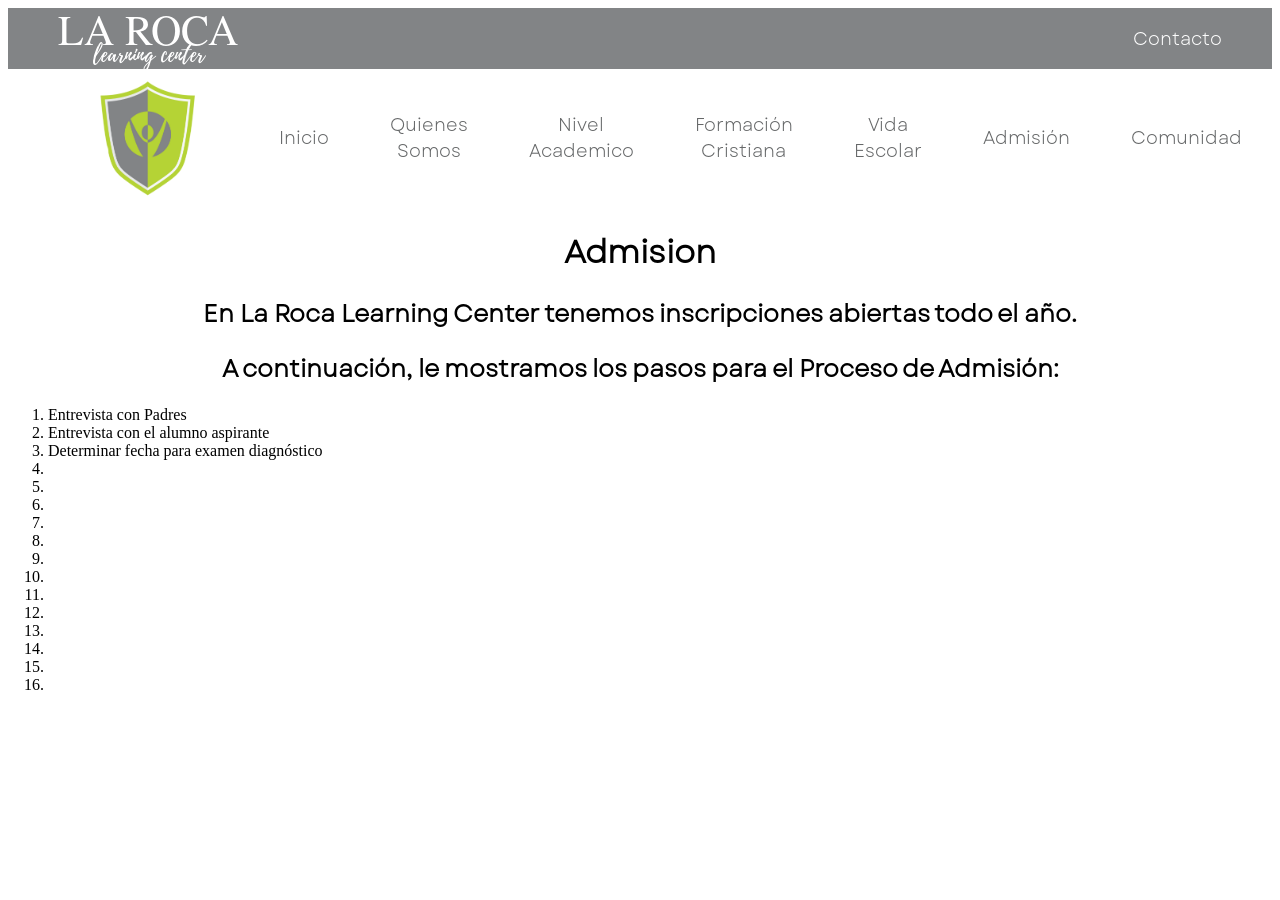
==== Admision.html @ 85a8cb7d "actualizacion contacto aviso de privacidad, reglamento y Admisiones" ====
<!DOCTYPE html>
<html>
  <head>
    <link rel="stylesheet" href="style.css">
  </head>
  <body>
    <div id="header"></div>
    <script>
      // Carga header.html y lo inserta en el div#header
      fetch('header.html')
        .then(response => response.text())
        .then(data => {
          document.getElementById('header').innerHTML = data;
        })
        .catch(error => console.error('Error cargando header:', error));
    </script>

    <h1>Admision</h1>
    <h2>En La Roca Learning Center tenemos inscripciones abiertas todo el año.</h2>
    <h2>A continuación, le mostramos los pasos para el Proceso de Admisión:</h2>
    <ol>
      <li>Entrevista con Padres</li>
      <li>Entrevista con el alumno aspirante</li>
      <li>Determinar fecha para examen diagnóstico</li>
      <li></li>
      <li></li>
      <li></li>
      <li></li>
      <li></li>
      <li></li>
      <li></li>
      <li></li>
      <li></li>
      <li></li>
      <li></li>
      <li></li>
      <li></li>

    </ol>

    
  </body>
</html>
---- style.css ----
@font-face {
  font-family: "Garet";
  /* Name you will use in CSS */
  src: url("fonts/garet.book.otf") format("opentype");
  /* Path to your file and format descriptor */
  font-weight: normal;
  font-style: normal;
  /* Optional: use font-display: swap; for better performance */
  font-display: swap;
}

@font-face {
  font-family: "Playlist";
  /* Name you will use in CSS */
  src: url("fonts/Playlist\ Script.otf") format("opentype");
  /* Path to your file and format descriptor */
  font-weight: normal;
  font-style: normal;
  /* Optional: use font-display: swap; for better performance */
  font-display: swap;
}

@font-face {
  font-family: "Tex";
  /* Name you will use in CSS */
  src: url("fonts/texgyretermes-regular.otf") format("opentype");
  /* Path to your file and format descriptor */
  font-weight: normal;
  font-style: normal;
  /* Optional: use font-display: swap; for better performance */
  font-display: swap;
}

@font-face {
  font-family: "Ramillas_b";
  /* Name you will use in CSS */
  src: url("fonts/TT\ Ramillas\ Trial\ Bold\ Italic.ttf") format("opentype");
  /* Path to your file and format descriptor */
  font-weight: normal;
  font-style: normal;
  /* Optional: use font-display: swap; for better performance */
  font-display: swap;
}

@font-face {
  font-family: "Ramillas_r";
  /* Name you will use in CSS */
  src: url("fonts/TT\ Ramillas\ Trial\ ExtraLight.ttf") format("opentype");
  /* Path to your file and format descriptor */
  font-weight: normal;
  font-style: normal;
  /* Optional: use font-display: swap; for better performance */
  font-display: swap;
}

h1 {
  text-align: center;
  font-family: Garet;
}

h2 {
  font-family: Garet;
  text-align: center;
}

h3 {
  font-family: Garet;
  text-align: center;
}

p {
  font-family: Garet;
}


a {
  font-family: Garet;
  font-size: 18px;
  color: gray;
  text-decoration: none;
}

/* contenedor principal con 2 columnas */
.full_navbar {
  display: grid;
  grid-template-rows: auto auto;
  align-items: center;
  margin-bottom: 0px;
}

.row1 {
  display: grid;
  grid-template-columns: auto 1fr;
  border-style: solid;
  border: 3px;
}

.row2 {
  display: grid;
  grid-template-columns: auto 1fr;
  align-items: left;
  justify-content: left;
  background: rgba(255, 255, 255, 0);
}

.row2 img {
  width: 100px;
  padding: 10px 0px 5px 90px;
}

/* fila 1: menú */
.menu {
  background: rgba(255, 255, 255, 0);
  height: auto;
  display: flex;
  flex-direction: row;
  flex-wrap: wrap;
  justify-content: space-around;
  align-items: center;
  align-content: center;
  text-align: center;
  gap: 5px;
  padding-left: 50px;
}

/* enlaces del menú */
.menu a {
  text-decoration: none;
  color: #444;
  font-family: Garet;
  font-size: 18px;
}

.navbar {
  width: 100%;
}

.navbar>ul {
  list-style: none;
  margin: 0;
  padding: 0;
  width: 100%;
  display: flex;
  flex-direction: row;
  justify-content: space-around;
  align-items: center;
  flex-wrap: nowrap;
  gap: 0;
}

.navbar ul li {
  position: relative;
  flex: 0 1 auto;
}

.navbar ul li:hover>.sub_navbar {
  opacity: 1;
  visibility: visible;
  pointer-events: auto;
}

.navbar a {
  color: #656768;
  text-decoration: none;
  display: block;
}

.sub_navbar {
  position: absolute;
  top: 100%;
  left: 0;
  background: white;
  list-style: none;
  padding: 10px 0;
  margin: 0;
  min-width: 160px;
  display: flex;
  flex-direction: column;
  align-items: stretch;
  opacity: 0;
  visibility: hidden;
  pointer-events: none;
  box-shadow: 0 3px 10px rgba(0, 0, 0, 0.15);
  z-index: 1000;
}

.sub_navbar li a {
  display: block;
  padding: 8px 15px;
  color: #444;
  text-decoration: none;
}

.sub_navbar li a:hover {
  background: #f2f2f2;
}

.franja {
  background-color: #828486;
  height: auto;
  display: flex;
  justify-content: right;
  align-items: center;

}

/* fila 2: franja gris */
.franja a {
  font-family: Garet;
  text-align: right;
  padding-right: 50px;
  color: white;

}

.lrlc1 {
  font-family: Tex;
  font-size: 42px;
  text-align: center;
  align-items: flex-end;
  background-color: #828486;
  color: white;
  padding: 5px 0px 0px 50px;
  line-height: 80%;

}

.lrlc2 {
  font-family: Playlist;
  font-size: 22px;
  text-align: center;
  align-items: flex-start;
  background-color: #828486;
  color: white;
  padding: 0px 0px 5px 50px;
  line-height: 80%;
}

p {
  text-align: center;
  font-size: 15px;
}

.formacion {
  background-color: rgb(130, 132, 134);
  border-style: dotted;
  border-color: rgb(0, 0, 0, 0);
  margin: 0;
}

.formacion_galeria {
  display: grid;
  grid-template-columns: repeat(3, 1fr);
}

.formacion_tarjeta {
  position: relative;
}

.formacion_tarjeta img {
  width: 100%;
  height: auto;
  display: block;
}

.formacion_overlay {
  position: absolute;
  bottom: 33%;
  width: 100%;
  padding: 12px 24px 12px 12px;
  color: white;
  font-family: Garet;
  text-align: justify;
  text-justify: inter-word;
  word-wrap: normal;
  background-color: rgba(130, 132, 134, 0.70);
}

.formacion_overlay>p {
  width: 95%;
  font-weight: bold;
}

/*testimonios*/
.testim_h1_P {
  font-size: 40px;
  font-family: Garet;
}

.testim_padres_gallery {
  display: flex;
  flex-wrap: wrap;
  justify-content: flex-end;
  margin: 20px;
  padding-right: 80px;
}

.testim_card {
  background-color: white;
  display: flex;
  flex-direction: column;
  justify-content: space-between;
  text-align: center;
  margin: 10px;
  padding: 10px;
  height: 500px;
  width: 250px;

}

.testim_card>h4 {
  font-family: Garet;
}

.testim_card>p {
  margin-top: 20px;
  padding-top: 0px;
  font-family: Garet;
}

.testim_card>img {

  width: 250px;
  height: 190px;
  align-items: center;

}

.testim_card-b {
  background-color: #e6e6e6;
  display: flex;
  flex-direction: column;
  justify-content: space-between;
  text-align: center;
  margin: 10px;
  padding: 10px;
  height: 500px;
  width: 250px;
}

.testim_card-b>p {
  margin-top: 20px;
  padding-top: 0px;
  font-family: Garet;
}

.testim_card-b>img {
  width: auto;
  height: 200px;

}

.testim_card-b>h4 {
  font-family: Garet;
}

.inicio_galeria {
  display: grid;
  grid-template-columns: 1fr 1fr;
  text-align: center;
  /*background-image: url('img/fondo_inicio.png');*/
}

.inicio_texto {
  /* padding: 20px 0 20px 80px;*/
  display: flex;
  flex-direction: column;
  justify-content: center;
  align-items: last baseline;
  flex-wrap: wrap;
}

.inicio_texto a {
  border-style: solid;
  border-color: #bad34b;
  color: black;
  font-family: Garet;
  padding: 3px 30px 3px 30px;
}

.inicio_texto h2 {
  font-size: 40px;
  border: 0px;
  padding: 0px;
  margin: 0px;
  line-height: 80%;
  text-align: left;
}

.inicio_texto h3 {
  font-size: 30px;
  border: 0px;
  padding: 0px;
  margin: 0px;
  text-align: left;

}

.inicio_texto p {
  border: 0px;
  padding: 0px;
  margin: 0px;
  text-align: left;
}

.inicio_aniversario {
  padding: 200px 0 20px 0;
  bottom: 30%;
}

.nivel_a_leyes_ace {
  padding-bottom: 20px;
}

.nivel_a_leyes_gallery {
  display: flex;
  flex-wrap: wrap;
  justify-content: center;
}

.nivel_a_card {
  background-color: white;
  display: flex;
  flex-direction: column;
  justify-content: flex-start;
  align-items: center;
  /*align-content: flex-start;*/
  text-align: center;
  height: 350px;
  width: 200px;
  padding-bottom: 30px;
  padding-top: 10px;
}

.nivel_a_card>h3 {
  font-family: Garet;
  width: 100%;
  min-height: 70px;
  margin: 0;
}

.nivel_a_card>p {
  display: block;
  padding: 0 15px;
  margin: 8px 0;
  font-family: Garet;
  /*height: 100%;*/
  width: 80%;
}

.nivel_a_card>img {
  width: 80px;
  height: 80px;
  padding-bottom: 20px;
}

.nivel_a_sistema_ace {
  background: #e6e6e6;
  padding: 20px;
}

.nivel_a_sistema_gallery {
  display: grid;
  grid-template-columns: 57% 43%;
  flex-wrap: wrap;
}

.nivel_a_sistema_col1 {
  justify-items: flex-end;
  padding: 20px 20px 20px 0px;
}

.nivel_a_sistema_col1>p {
  text-align: right;
  width: 80%;

}

.nivel_a_sistema_col2 {
  display: grid;
  grid-template-columns: 1fr 1fr;
  grid-template-rows: auto auto;
  justify-items: center;
  align-items: flex-end;
  margin: 0px;
}

.nivel_a_sistema_col2_paces {
  grid-row: 1/3;
  grid-column: 1;
  width: 260px;
  padding-bottom: 46px;
}

.nivel_a_sistema_col2_logo_transparente {

  width: 200px;
  justify-self: center;
  /*padding-left: 200px;*/
}

.nivel_a_sistema_col2>p {
  text-align: left;
  width: 220px;
  padding-top: 60px;
}

.nivel_a_escuela_calidad {
  padding: 20px;
}

.nivel_a_calidad_gallery {
  display: grid;
  grid-template-rows: auto max-content;
  justify-items: center;
}

.nivel_a_calidad_row1 {
  justify-items: center;
  display: grid;
  grid-template-rows: auto auto;
  width: 60%;
  box-shadow: 0 4px 10px rgba(0, 0, 0, 0.2);
  ;
}

.nivel_a_calidad_row1>p {
  font-family: Garet;
  width: 60%;
}

.nivel_a_calidad_row1>img {
  width: 100px;
}

.nivel_a_calldad_row2 {
  width: 60%;
  display: grid;
  grid-template-rows: auto;
  justify-items: center;
}

.nivel_a_calidad_row2>p {

  padding: 10px;
  background-color: #2c307f;
  color: white;
}

.nivel_a_revalidacion_gallery {
  display: grid;
  grid-template-columns: 40% 60%;
}

.nivel_a_revalidacion_col1 {
  display: grid;
  grid-template-rows: auto auto;
  align-items: center;
  justify-content: space-evenly;
  justify-items: center;
}

.nivel_a_revalidacion_col1>p {
  width: 70%;
}

.nivel_a_revalidacion_col2 {
  background-image: url('img/revalidacion.png');
  background-size: cover;
  background-position: center;
  background-repeat: no-repeat;
  min-height: 450px;
  margin: 0px;

}

.nivel_a_grados_gallery1 {
  display: flex;
  flex-wrap: wrap;
  justify-content: space-evenly;
}

.nivel_a_grados_card {
  display: flex;
  flex-direction: column;
  justify-content: flex-start;
  align-items: center;
  text-align: center;
  height: auto;
  width: 360px;
  margin-top: 50px;
  padding-top: 260px;
  position: relative;
  padding-bottom: 30px;
  border-style: solid;
  border-color: #9ea0a1;
  border-width: 1px;
}

.nivel_a_grados_card1 {
  display: flex;
  flex-direction: column;
  justify-content: flex-start;
  align-items: center;
  text-align: center;
  height: auto;
  width: 360px;
  margin-top: 20px;
  margin-bottom: 20px;
  padding-top: 20px;
  padding-bottom: 20px;
  position: relative;
  border-style: solid;
  border-color: #9ea0a1;
  border-width: 1px;
}

.nivel_a_grados_card>h3 {
  font-family: Garet;
  width: 100%;
  min-height: 70px;
  margin: 5px;
  color: #2c05f2;
}

.nivel_a_grados_card1>h3 {
  font-family: Garet;
  width: 100%;
  min-height: 70px;
  margin: 5px;
  color: #2c05f2;
}

.nivel_a_grados_card>p {
  display: block;
  padding: 0 5px;
  margin: 8px 0;
  font-family: Garet;
  width: 90%;
}

.nivel_a_grados_card>img {
  width: 270px;
  height: 270px;
  object-fit: cover;
}

.nivel_a_grados_card_img {
  position: absolute;
  top: -12px;
  left: 50%;
  transform: translateX(-50%);
}

.nivel_a_grados_card_img1 {
  position: absolute;
  top: -35px;
  left: 50%;
  transform: translateX(-50%);
}

.vida_h1 {
  font-size: 60px;
  margin-bottom: 0px;
  line-height: 0.9;
  font-family: Ramillas_r;
}

.vida_unidos {
  margin-top: 0px;
  height: min-content;
  padding-bottom: 40px;
}

.vida_unidos_gallery {
  display: flex;
  justify-content: center;
  flex-wrap: wrap;
  gap: 15px;
}

.vida_unidos_gallery>img {
  width: 200px;
}

.vida_unidos>h2 {
  font-size: 60px;
  font-family: Ramillas_b;
  margin: 0px;
  line-height: 0.9;
}

.vida_horarios {
  background-color: #828486;
}

.vida_horarios_gallery {
  display: flex;
  flex-direction: row;
  justify-content: center;
  flex-wrap: wrap-reverse;
  gap: 15px;
}

.vida_horarios_col1 {
  display: flex;
  flex-direction: column;
  align-items: flex-end;
  justify-items: flex-end;
  justify-content: flex-end;
  color: white;
  font-size: 20px;
  font-family: Garet;
  width: 35%;
}

.vida_horarios_col2 {
  display: flex;
  flex-direction: column;
  justify-content: space-evenly;
  justify-items: center;
  align-items: center;
  color: white;
  font-size: 50px;
  font-family: Garet;
  width: 50%;
  padding-right: 40px;
  padding-top: 40px;
}

.vida_horarios_col2_card {
  position: relative;
}

.vida_horarios_col2>img {
  object-fit: cover;
}

.vida_horarios_col2_salon {
  width: 500px;
}

.vida_horarios_col2_logo {
  width: 130px;
  position: absolute;
  top: 370px;
  left: 70%;
}

.vida_memorias_gallery {
  display: flex;
  flex-direction: column;
  padding-bottom: 20px;
}

.vida_memorias_row1 {
  height: 200px;
  justify-items: flex-start;
}

.vida_memorias_row1>h2 {
  font-size: 50px;
  font-family: Ramillas_r;
}

.vida_memorias_row2 {
  display: flex;
  flex-direction: row;
  flex-wrap: wrap;
  gap: 20px;
  justify-content: center;
}

.vida_memorias_col1 {
  display: flex;
  flex-direction: column;
  gap: 20px;
}

.vida_memorias_col1_row1 {
  display: grid;
  grid-template-columns: 40% 60%;
  gap: 20px;
  overflow: hidden;
}

.vida_memorias_col1_row1>img {
  width: 180px;
  height: 140px;
  object-fit: cover;
  object-position: center;
  display: block;
  margin: auto;
}

.vida_memorias_col1_row2 {
  display: flex;
  flex-direction: row;
  gap: 20px;
  overflow: hidden;
}

.vida_memorias_col1_row2>img {
  width: 180px;
  height: 280px;
  object-fit: cover;
  object-position: center;
  display: block;
}

.vida_memorias_col2 {
  display: flex;
  flex-direction: column;
  gap: 20px;
}

.vida_memorias_col2_row1 {
  display: flex;
  flex-direction: row;
  gap: 20px;
  overflow: hidden;
}

.vida_memorias_col2_row1>img {
  width: 180px;
  height: 280px;
  object-fit: cover;
  object-position: center;
  display: block;
}

.vida_memorias_col2_row2 {
  display: flex;
  flex-direction: row;
  gap: 20px;
  overflow: hidden;
}

.vida_memorias_col2_row2>img {
  width: 180px;
  height: 140px;
  object-fit: cover;
  object-position: center;
  display: block;
}

.vida_salidas_cul {
  background-color: #CCCCCC;
}

.vida_salidas_cul_gallery {
  display: flex;
  flex-direction: row;
  flex-wrap: wrap;
  justify-content: space-evenly;
}

.vida_salidas_cul_col1 {
  width: 40%;
  display: flex;
  flex-direction: column;
  justify-content: space-evenly;
  align-items: center;
}

.vida_salidas_cul_col1>h2 {
  font-size: 50px;
}

.vida_salidas_cul_card {
  display: flex;
  flex-direction: row;
}

.vida_salidas_cul_card_numero {
  display: flex;
  flex-direction: row;
  justify-content: flex-end;
  align-items: flex-start;
  width: 70px;
  padding: 0px 10px;
}

.vida_salidas_cul_card_numero>h2 {
  margin: 0;
  /* ✅ quita el margen default */
  line-height: 1;
  /* ✅ evita aire interno */
  font-size: 50px;
}

.vida_salidas_cul_card_lugares {
  display: flex;
  flex-direction: column;
  align-content: center;
  width: 300px;
}

.vida_salidas_cul_card_lugares>h4 {
  font-family: Ramillas_r;
  font-size: 28px;
  margin: 1px;
  padding: 4px;
  line-height: 0.8;
}

.vida_salidas_cul_col2 {
  display: flex;
  flex-direction: column;
  width: 40%;
}

.vida_salidas_cul_col2>img {
  margin: 20px;
}

.vida_salidas_cul_col2>img:first-child {
  align-self: flex-end;
}

.vida_eventos_e_gallery {
  display: flex;
  flex-direction: row;
  flex-wrap: wrap;
  justify-content: space-evenly;
}

.vida_eventos_e_col1 {
  width: 40%;
  display: flex;
  flex-direction: column;
  justify-content: space-evenly;
  align-items: center;
}

.vida_eventos_e_col1>h2 {
  font-size: 50px;
}

.vida_eventos_e_card {
  display: flex;
  flex-direction: row;
}

.vida_eventos_e_card_numero {
  display: flex;
  flex-direction: row;
  justify-content: flex-end;
  align-items: flex-start;
  width: 70px;
  padding: 0px 10px;
}

.vida_eventos_e_card_numero>h2 {
  margin: 0;
  /* ✅ quita el margen default */
  line-height: 1;
  /* ✅ evita aire interno */
  font-size: 50px;
}

.vida_eventos_e_card_lugares {
  display: flex;
  flex-direction: column;
  align-content: center;
  width: 450px;
}

.vida_eventos_e_card_lugares>h4 {
  font-family: Ramillas_r;
  font-size: 28px;
  margin: 1px;
  padding: 4px;
  line-height: 0.8;
}

.vida_eventos_e_col2 {
  display: flex;
  flex-direction: column;
  width: 45%;
}

.vida_eventos_e_col2>img {
  margin: 20px;
}

.escuela_titulo {
  font-size: larger;
}

.escuela_titulo>h2 {
  margin: 0;
  font-size: 50px;
  line-height: 0.9;
}

.escuela_razones {
  list-style: none;
  margin: 0;
  padding: 0;
  padding-top: 100px;
  height: 250px;
  width: 100%;
  display: flex;
  flex-direction: row;
  justify-content: space-evenly;
  align-items: center;
  flex-wrap: wrap;
  gap: 0;
}

.escuela_razones>li {
  border-style: solid;
  border-color: #bad34b;
  border-radius: 35px;
  padding: 15px;
  width: 25%;
  text-align: center;
  font-size: 15px;
  font-family: Garet;
}

.escuela_principios_p {
  font-family: Garet;
  font-size: 24px;
  text-align: center;
  display: flex;
  align-items: center;
  justify-content: center;
  padding: 100px;
  padding-top: 0.9px;
}

.quienes_s_mision_v_gallery {
  display: flex;
  flex-wrap: wrap;
  justify-content: space-evenly;
}

.quienes_s_card {
  background-color: white;
  display: flex;
  flex-direction: column;
  justify-content: flex-start;
  align-items: center;
  /*align-content: flex-start;*/
  text-align: center;
  height: 400px;
  width: 370px;
  padding-bottom: 30px;
  padding-top: 10px;
  border-style: solid;
  border-color: #828486;
  border-width: 1px;
  line-height: 1.1;

}

.quienes_s_card>h3 {
  font-family: Garet;
  width: 100%;
  min-height: 50px;
  margin: 0;
  padding-bottom: 0;
  padding-top: 20px;
}

.quienes_s_card>p {
  display: block;
  padding: 0 15px;
  margin: 8px 0;
  font-family: Garet;
  font-size: 15px;
  width: 80%;
  text-align: justify;
}

.quienes_s_card>img {
  width: 80px;
  height: 80px;
  padding-bottom: 0;
  margin-bottom: 0;
  padding-top: 20px;
}

.quienes_s_titulo_f {
  margin-top: 55px;
  font-family: Garet;
  font-weight: bold;
  display: flex;
  align-items: flex-end;
  justify-content: center
}

/*testimonios maestros*/
.testim_h1_M {
  padding-top: 80px;
}

.testim_maestros_gallery {
  display: flex;
  flex-wrap: wrap;
  justify-content: center;
  margin: 20px;
  padding-right: 80px;
}

.testim_card_m {
  background-color: white;
  display: flex;
  flex-direction: column;
  justify-content: space-evenly;
  text-align: center;
  margin: 10px;
  padding: 10px;
  height: 500px;
  width: 250px;


}

.testim_card_m>h4 {
  font-family: Garet;
}

.testim_card_m>p {
  margin-top: 20px;
  padding-top: 0px;
  font-family: Garet;
}

.testim_card_m>img {
  width: 250px;
  height: 190px;
  align-items: center;

}
.contacto_gallery {
  display: grid;
  grid-template-columns: 50% 50%;
  grid-template-rows: 50% 50%;
}
.contacto_cuadrante1 {
  background-image: url('img/contacto_datos.png');
  background-size: cover;
  background-position: center;
  background-repeat: no-repeat;
  margin: 0px;
  min-width: 350px;
  border-top:5px solid #bad34b;
  border-bottom:5px solid #bad34b;
}
.contacto_cuadrante2 {
  display: grid;
  grid-template-columns: 50% 50%;
  grid-template-rows: 35% 65%;

}
.contacto_cuadrante2_cuadrante1 {
  display: grid;
  justify-content: center;
  align-content: center;
  font-size: 25px;
}
.contacto_cuadrante2_cuadrante2 {
  display: grid;
  justify-content: center;
  align-content: center;
}
.contacto_cuadrante2_cuadrante2>img {
  width: 70px;
}
.contacto_cuadrante2_cuadrante3 {
  display: flex;
  flex-direction: column;
  justify-content: space-evenly;
  align-content: space-evenly;
  align-items: flex-end;
}
.contacto_cuadrante2_cuadrante3>p {
  padding-right: 5px;
  color: #a1d683;
}
.contacto_cuadrante2_cuadrante4 {
  display: flex;
  flex-direction: column;
  justify-content: space-evenly;
  align-content: space-evenly;
  align-items: flex-start;
}
.contacto_cuadrante2_cuadrante4>p {
  padding-left: 5px;
  text-align: left;
}
.contacto_cuadrante3 {
  display: flex;
  flex-direction: column;
  justify-content: space-evenly;
  align-items: center;
  background-color: #828486;
}
.contacto_cuadrante3>a {
  text-align: right;
  color: white;
  width: 200px;
  border-bottom: 2px solid white;
}
.contacto_cuadrante4 {
  display: grid;
  justify-items: center;
  align-items: center;
  background-color: #828486;
}
.contacto_cuadrante4>h3 {
  color:white;
  line-height: 0.8;
}
.contacto_cuadrante4>h3:first-child {
  font-size:60px;
  font-family:Tex; 
  margin:0;
}
.contacto_cuadrante4>h3:last-of-type {
  font-family:Playlist; 
  margin:0;
  font-size:32px;
}
.contacto_cuadrante4>p {
  color:white;
  width:450px;
}
.contacto_cuadrante4_img {
  width: 20px;
}
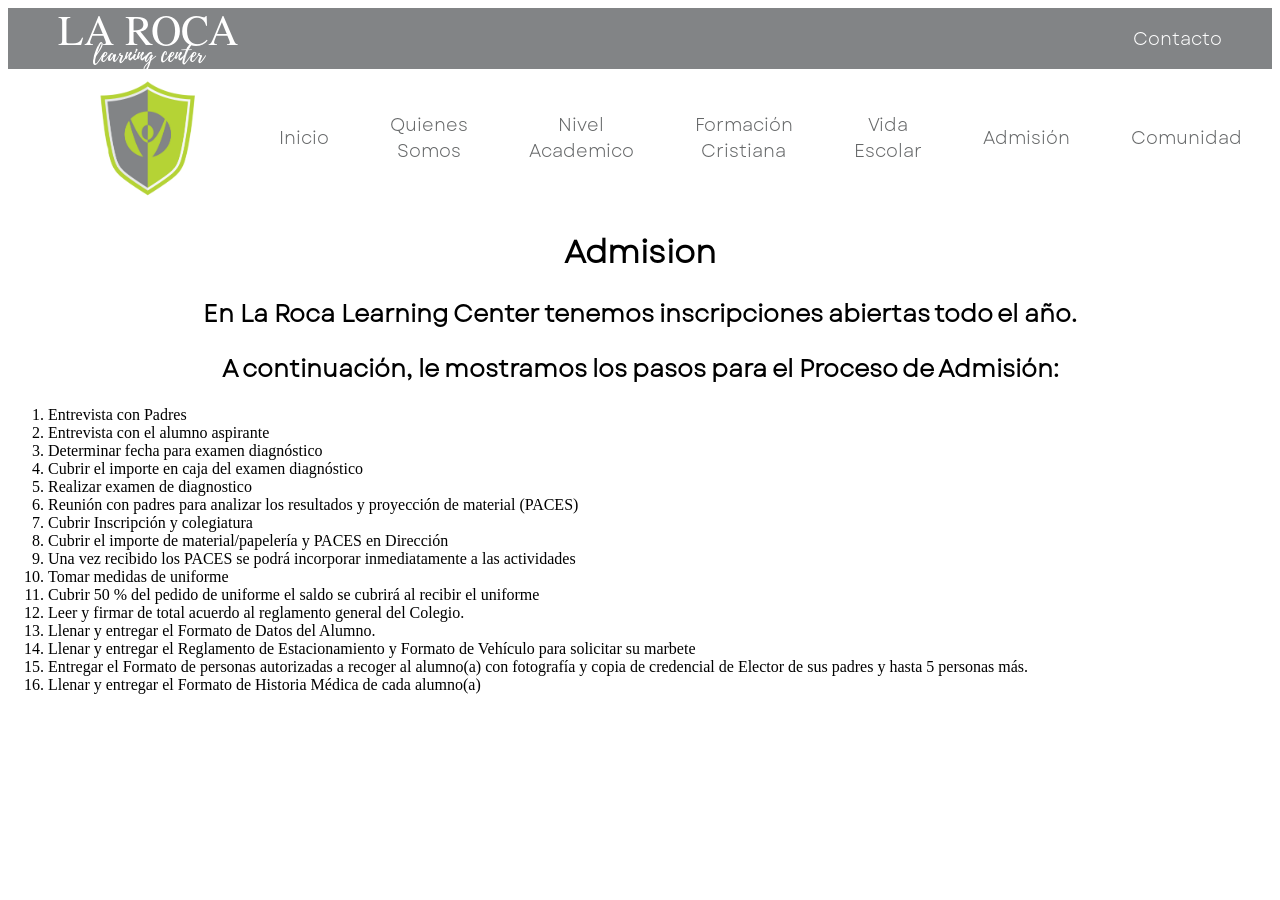
==== commit 8c9833f2: "ligero ajuste al anterior" ====
--- a/Admision.html
+++ b/Admision.html
@@ -22,19 +22,19 @@
       <li>Entrevista con Padres</li>
       <li>Entrevista con el alumno aspirante</li>
       <li>Determinar fecha para examen diagnóstico</li>
-      <li></li>
-      <li></li>
-      <li></li>
-      <li></li>
-      <li></li>
-      <li></li>
-      <li></li>
-      <li></li>
-      <li></li>
-      <li></li>
-      <li></li>
-      <li></li>
-      <li></li>
+      <li>Cubrir el importe en caja del examen diagnóstico</li>
+      <li>Realizar examen de diagnostico</li>
+      <li>Reunión con padres para analizar los resultados y proyección de material (PACES)</li>
+      <li>Cubrir Inscripción y colegiatura</li>
+      <li>Cubrir el importe de material/papelería y PACES en Dirección</li>
+      <li>Una vez recibido los PACES se podrá incorporar inmediatamente a las actividades</li>
+      <li>Tomar medidas de uniforme</li>
+      <li>Cubrir 50 % del pedido de uniforme el saldo se cubrirá al recibir el uniforme</li>
+      <li>Leer y firmar de total acuerdo al reglamento general del Colegio.</li>
+      <li>Llenar y entregar el Formato de Datos del Alumno.</li>
+      <li>Llenar y entregar el Reglamento de Estacionamiento y Formato de Vehículo para solicitar su marbete</li>
+      <li>Entregar el Formato de personas autorizadas a recoger al alumno(a) con fotografía y copia de credencial de Elector de sus padres y hasta 5 personas más.</li>
+      <li>Llenar y entregar el Formato de Historia Médica de cada alumno(a)</li>
 
     </ol>
 
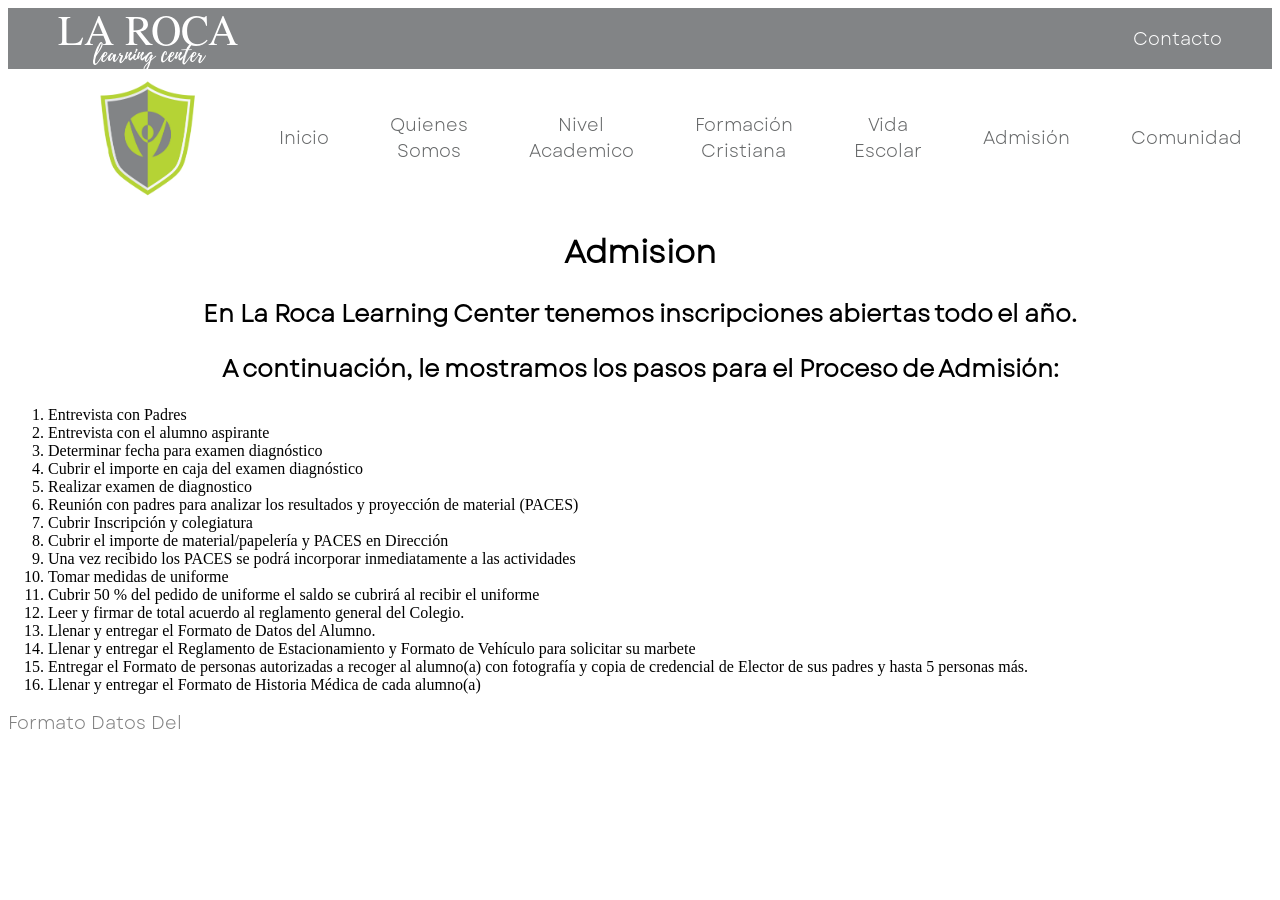
==== commit ce273ad7: "ajustes a facebook listos AOS" ====
--- a/Admision.html
+++ b/Admision.html
@@ -35,9 +35,8 @@
       <li>Llenar y entregar el Reglamento de Estacionamiento y Formato de Vehículo para solicitar su marbete</li>
       <li>Entregar el Formato de personas autorizadas a recoger al alumno(a) con fotografía y copia de credencial de Elector de sus padres y hasta 5 personas más.</li>
       <li>Llenar y entregar el Formato de Historia Médica de cada alumno(a)</li>
-
     </ol>
-
+      <a href="docs/Formato Datos del Alumno.pdf" target="_blank">Formato Datos Del</a>
     
   </body>
 </html>
--- a/style.css
+++ b/style.css
@@ -1213,16 +1213,16 @@
 }
 .contacto_cuadrante4>h3 {
   color:white;
-  line-height: 0.8;
+  line-height: 0.9;
 }
 .contacto_cuadrante4>h3:first-child {
   font-size:60px;
   font-family:Tex; 
-  margin:0;
+  margin-bottom:0;
 }
 .contacto_cuadrante4>h3:last-of-type {
   font-family:Playlist; 
-  margin:0;
+  margin-top:0;
   font-size:32px;
 }
 .contacto_cuadrante4>p {
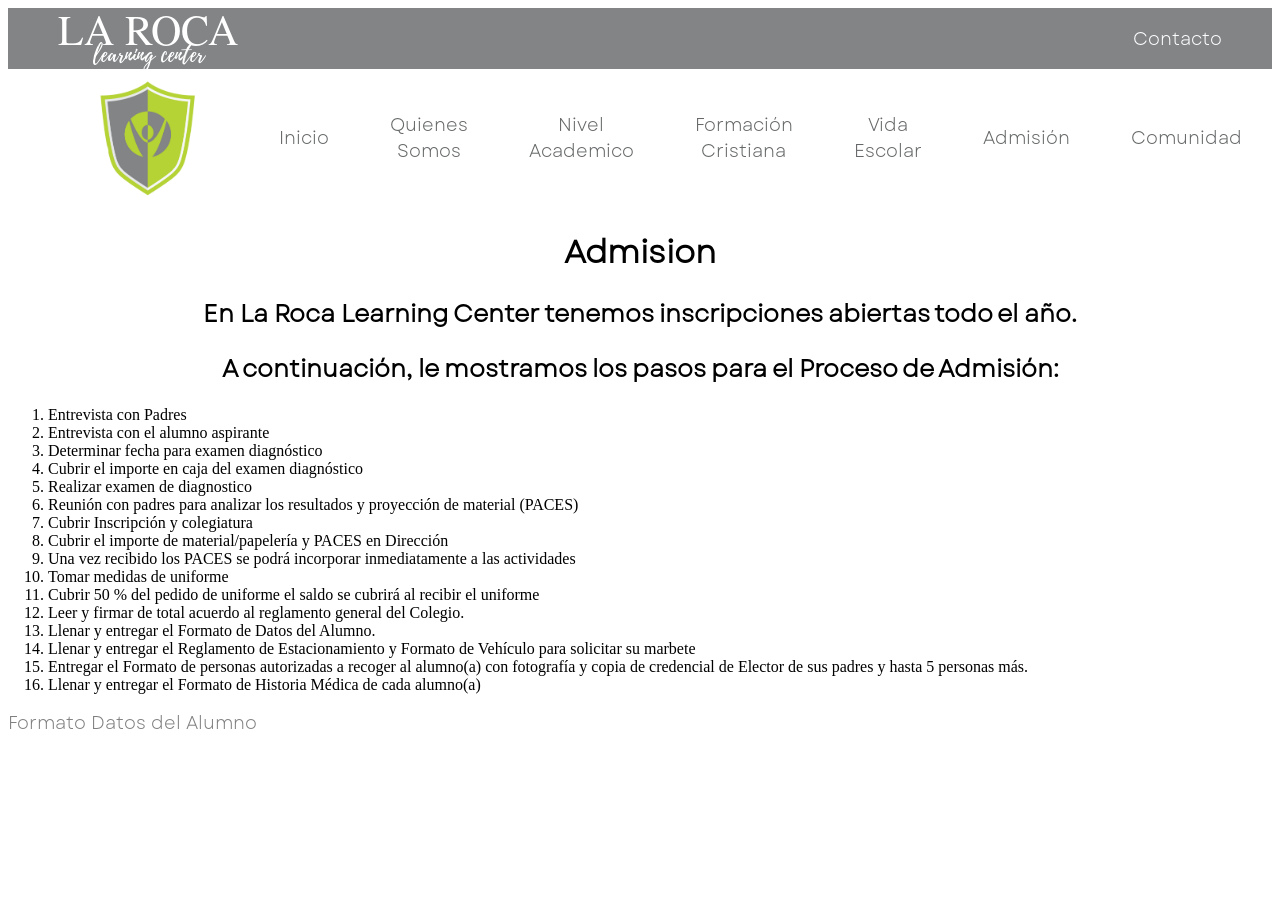
==== commit 74ad5ddd: "ajustes a facebook" ====
--- a/Admision.html
+++ b/Admision.html
@@ -36,7 +36,8 @@
       <li>Entregar el Formato de personas autorizadas a recoger al alumno(a) con fotografía y copia de credencial de Elector de sus padres y hasta 5 personas más.</li>
       <li>Llenar y entregar el Formato de Historia Médica de cada alumno(a)</li>
     </ol>
-      <a href="docs/Formato Datos del Alumno.pdf" target="_blank">Formato Datos Del</a>
+      <a href="docs/Formato Datos del Alumno.pdf" target="_blank">Formato Datos del Alumno</a>
+      <a href="docs/Formato Personas Autorizadas.pdf"></a>
     
   </body>
 </html>
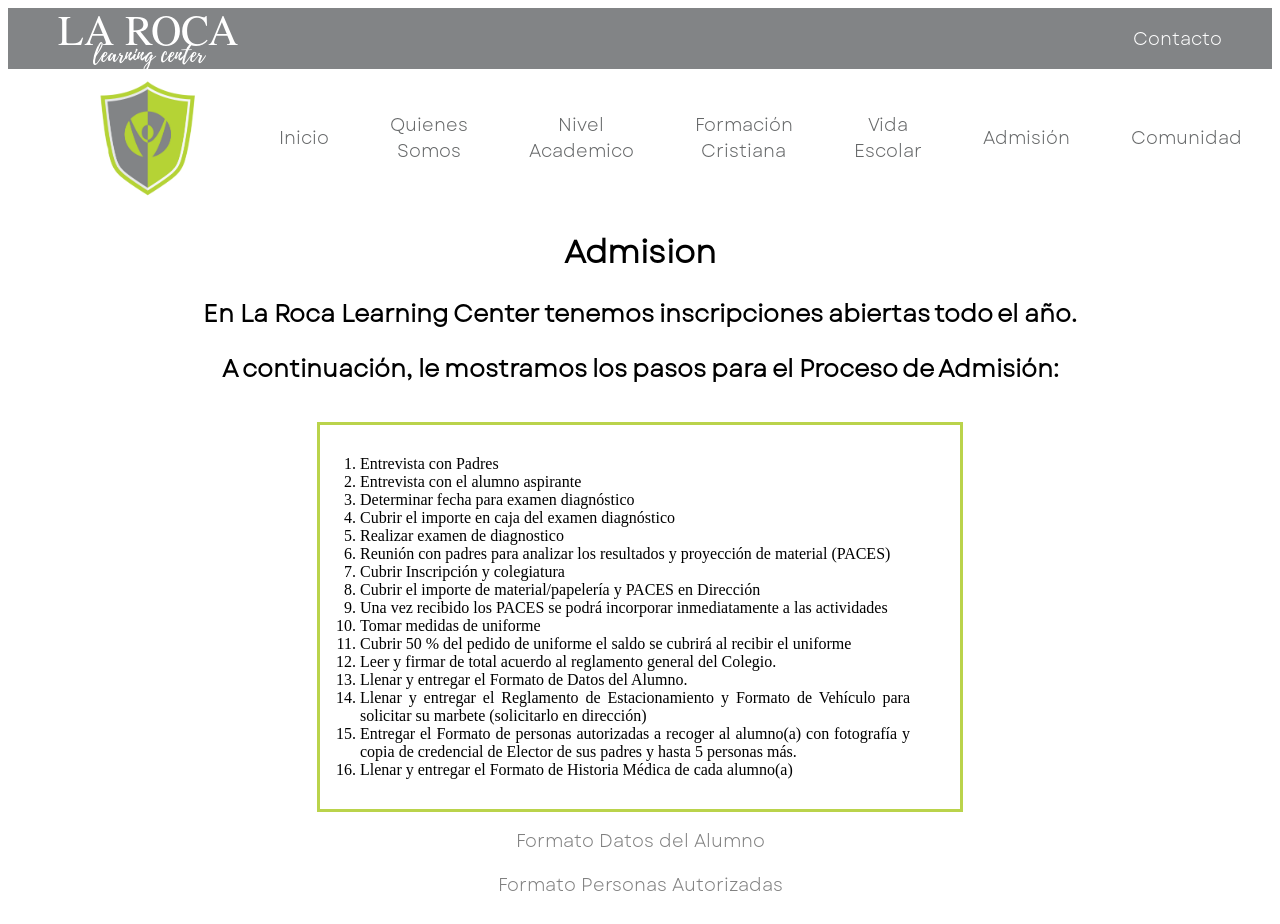
==== commit c01fc763: "ultimo ajuste del día 10 de Enero" ====
--- a/Admision.html
+++ b/Admision.html
@@ -1,24 +1,27 @@
 <!DOCTYPE html>
 <html>
-  <head>
-    <link rel="stylesheet" href="style.css">
-  </head>
-  <body>
-    <div id="header"></div>
-    <script>
-      // Carga header.html y lo inserta en el div#header
-      fetch('header.html')
-        .then(response => response.text())
-        .then(data => {
-          document.getElementById('header').innerHTML = data;
-        })
-        .catch(error => console.error('Error cargando header:', error));
-    </script>
 
-    <h1>Admision</h1>
-    <h2>En La Roca Learning Center tenemos inscripciones abiertas todo el año.</h2>
-    <h2>A continuación, le mostramos los pasos para el Proceso de Admisión:</h2>
-    <ol>
+<head>
+  <link rel="stylesheet" href="style.css">
+</head>
+
+<body>
+  <div id="header"></div>
+  <script>
+    // Carga header.html y lo inserta en el div#header
+    fetch('header.html')
+      .then(response => response.text())
+      .then(data => {
+        document.getElementById('header').innerHTML = data;
+      })
+      .catch(error => console.error('Error cargando header:', error));
+  </script>
+
+  <h1>Admision</h1>
+  <h2>En La Roca Learning Center tenemos inscripciones abiertas todo el año.</h2>
+  <h2>A continuación, le mostramos los pasos para el Proceso de Admisión:</h2>
+  <div class="admision_requisitos">
+    <ol class="admision_requisitos_listado">
       <li>Entrevista con Padres</li>
       <li>Entrevista con el alumno aspirante</li>
       <li>Determinar fecha para examen diagnóstico</li>
@@ -32,12 +35,20 @@
       <li>Cubrir 50 % del pedido de uniforme el saldo se cubrirá al recibir el uniforme</li>
       <li>Leer y firmar de total acuerdo al reglamento general del Colegio.</li>
       <li>Llenar y entregar el Formato de Datos del Alumno.</li>
-      <li>Llenar y entregar el Reglamento de Estacionamiento y Formato de Vehículo para solicitar su marbete</li>
-      <li>Entregar el Formato de personas autorizadas a recoger al alumno(a) con fotografía y copia de credencial de Elector de sus padres y hasta 5 personas más.</li>
+      <li>Llenar y entregar el Reglamento de Estacionamiento y Formato de Vehículo para solicitar su marbete
+        (solicitarlo en dirección)</li>
+      <li>Entregar el Formato de personas autorizadas a recoger al alumno(a) con fotografía y copia de credencial de
+        Elector de sus padres y hasta 5 personas más.</li>
       <li>Llenar y entregar el Formato de Historia Médica de cada alumno(a)</li>
     </ol>
-      <a href="docs/Formato Datos del Alumno.pdf" target="_blank">Formato Datos del Alumno</a>
-      <a href="docs/Formato Personas Autorizadas.pdf"></a>
-    
-  </body>
+
+  </div>
+  <div style="display: flex; align-items: center; flex-direction: column;">
+    <a href="docs/Formato Datos del Alumno.pdf" target="_blank">Formato Datos del Alumno</a>
+<br>
+    <a href="docs/Formato Personas Autorizadas.pdf" target="_blank">Formato Personas Autorizadas</a>
+ <br>   
+  </div>
+</body>
+
 </html>
--- a/style.css
+++ b/style.css
@@ -1213,7 +1213,7 @@
 }
 .contacto_cuadrante4>h3 {
   color:white;
-  line-height: 0.9;
+  line-height: 0.8;
 }
 .contacto_cuadrante4>h3:first-child {
   font-size:60px;
@@ -1223,7 +1223,7 @@
 .contacto_cuadrante4>h3:last-of-type {
   font-family:Playlist; 
   margin-top:0;
-  font-size:32px;
+  font-size:30px;
 }
 .contacto_cuadrante4>p {
   color:white;
@@ -1231,4 +1231,23 @@
 }
 .contacto_cuadrante4_img {
   width: 20px;
+}
+.admision_requisitos {
+  display: flex;
+  justify-content: center;
+}
+.admision_requisitos >ol {
+  display: flex;
+  flex-direction: column;
+  justify-content: space-evenly;
+  text-align: justify;
+  border-style: solid;
+  border-color: #bad34b;
+  width: 600px;
+  padding-top:30px ;
+  padding-bottom: 30px;
+
+}
+.admision_requisitos_listado > li {
+  width: 550px;
 }
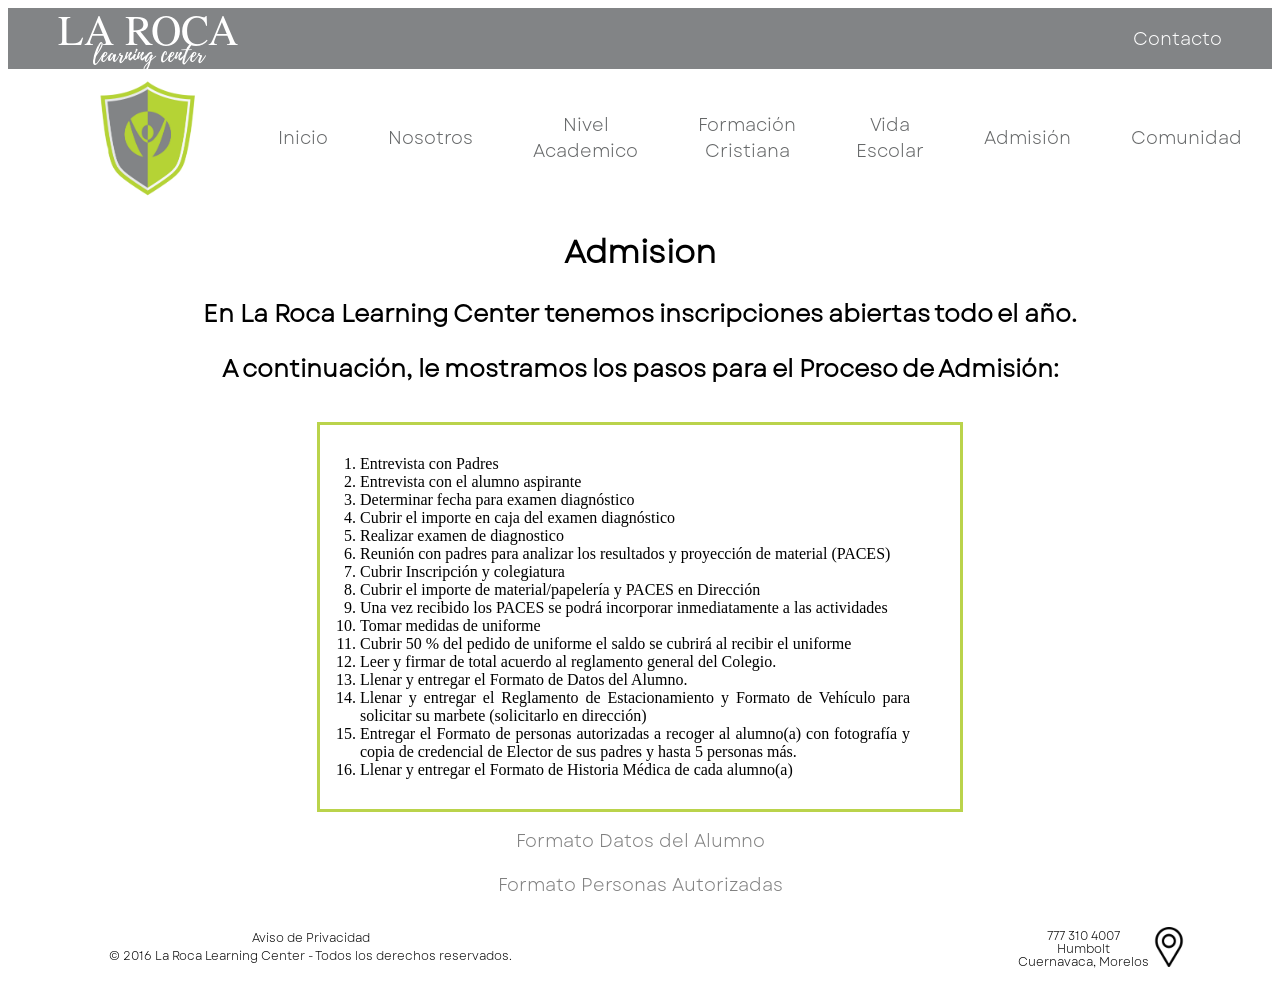
==== commit 6fac571c: "actualizaciones Isa" ====
--- a/Admision.html
+++ b/Admision.html
@@ -49,6 +49,16 @@
     <a href="docs/Formato Personas Autorizadas.pdf" target="_blank">Formato Personas Autorizadas</a>
  <br>   
   </div>
+  <div id="footer" style="margin: 0;"></div>
+    <script>
+        // Carga header.html y lo inserta en el div#header
+        fetch('footer.html')
+            .then(response => response.text())
+            .then(data => {
+                document.getElementById('footer').innerHTML = data;
+            })
+            .catch(error => console.error('Error cargando footer:', error));
+    </script>
 </body>
 
 </html>
--- a/style.css
+++ b/style.css
@@ -251,6 +251,7 @@
 .formacion_galeria {
   display: grid;
   grid-template-columns: repeat(3, 1fr);
+  padding: 30px;
 }
 
 .formacion_tarjeta {
@@ -290,7 +291,7 @@
 .testim_padres_gallery {
   display: flex;
   flex-wrap: wrap;
-  justify-content: flex-end;
+  justify-content: center;
   margin: 20px;
   padding-right: 80px;
 }
@@ -923,6 +924,7 @@
   flex-direction: row;
   flex-wrap: wrap;
   justify-content: space-evenly;
+  padding-bottom: 50px;
 }
 
 .vida_eventos_e_col1 {
@@ -1094,7 +1096,12 @@
 
 /*testimonios maestros*/
 .testim_h1_M {
-  padding-top: 80px;
+  font-size: 40px;
+  font-family: Garet;
+}
+
+.comunidad_testim_maestros {
+  padding: 30px;
 }
 
 .testim_maestros_gallery {
@@ -1103,6 +1110,7 @@
   justify-content: center;
   margin: 20px;
   padding-right: 80px;
+  padding-bottom: 200px;
 }
 
 .testim_card_m {
@@ -1112,7 +1120,7 @@
   justify-content: space-evenly;
   text-align: center;
   margin: 10px;
-  padding: 10px;
+  padding: 30px;
   height: 500px;
   width: 250px;
 
@@ -1135,11 +1143,14 @@
   align-items: center;
 
 }
+
 .contacto_gallery {
   display: grid;
   grid-template-columns: 50% 50%;
   grid-template-rows: 50% 50%;
-}
+  height: 950px;
+}
+
 .contacto_cuadrante1 {
   background-image: url('img/contacto_datos.png');
   background-size: cover;
@@ -1147,29 +1158,34 @@
   background-repeat: no-repeat;
   margin: 0px;
   min-width: 350px;
-  border-top:5px solid #bad34b;
-  border-bottom:5px solid #bad34b;
-}
+  border-top: 5px solid #bad34b;
+  border-bottom: 5px solid #bad34b;
+}
+
 .contacto_cuadrante2 {
   display: grid;
   grid-template-columns: 50% 50%;
   grid-template-rows: 35% 65%;
 
 }
+
 .contacto_cuadrante2_cuadrante1 {
   display: grid;
   justify-content: center;
   align-content: center;
   font-size: 25px;
 }
+
 .contacto_cuadrante2_cuadrante2 {
   display: grid;
   justify-content: center;
   align-content: center;
 }
+
 .contacto_cuadrante2_cuadrante2>img {
   width: 70px;
 }
+
 .contacto_cuadrante2_cuadrante3 {
   display: flex;
   flex-direction: column;
@@ -1177,10 +1193,12 @@
   align-content: space-evenly;
   align-items: flex-end;
 }
+
 .contacto_cuadrante2_cuadrante3>p {
   padding-right: 5px;
   color: #a1d683;
 }
+
 .contacto_cuadrante2_cuadrante4 {
   display: flex;
   flex-direction: column;
@@ -1188,10 +1206,12 @@
   align-content: space-evenly;
   align-items: flex-start;
 }
+
 .contacto_cuadrante2_cuadrante4>p {
   padding-left: 5px;
   text-align: left;
 }
+
 .contacto_cuadrante3 {
   display: flex;
   flex-direction: column;
@@ -1199,44 +1219,53 @@
   align-items: center;
   background-color: #828486;
 }
+
 .contacto_cuadrante3>a {
   text-align: right;
   color: white;
   width: 200px;
   border-bottom: 2px solid white;
 }
+
 .contacto_cuadrante4 {
   display: grid;
   justify-items: center;
   align-items: center;
   background-color: #828486;
 }
+
 .contacto_cuadrante4>h3 {
-  color:white;
+  color: white;
   line-height: 0.8;
 }
+
 .contacto_cuadrante4>h3:first-child {
-  font-size:60px;
-  font-family:Tex; 
-  margin-bottom:0;
-}
+  font-size: 60px;
+  font-family: Tex;
+  margin-bottom: 0;
+}
+
 .contacto_cuadrante4>h3:last-of-type {
-  font-family:Playlist; 
-  margin-top:0;
-  font-size:30px;
-}
+  font-family: Playlist;
+  margin-top: 0;
+  font-size: 30px;
+}
+
 .contacto_cuadrante4>p {
-  color:white;
-  width:450px;
-}
+  color: white;
+  width: 450px;
+}
+
 .contacto_cuadrante4_img {
   width: 20px;
 }
+
 .admision_requisitos {
   display: flex;
   justify-content: center;
 }
-.admision_requisitos >ol {
+
+.admision_requisitos>ol {
   display: flex;
   flex-direction: column;
   justify-content: space-evenly;
@@ -1244,10 +1273,132 @@
   border-style: solid;
   border-color: #bad34b;
   width: 600px;
-  padding-top:30px ;
+  padding-top: 30px;
   padding-bottom: 30px;
 
 }
-.admision_requisitos_listado > li {
+
+.admision_requisitos_listado>li {
   width: 550px;
+}
+
+.comunidad_testim_alumnos {
+  padding: 40px;
+}
+
+.testim_alumnos_gallery {
+  display: flex;
+  flex-wrap: wrap;
+  justify-content: center;
+  margin: 20px;
+  padding-right: 80px;
+}
+
+.testim_card_alumnos {
+  background-color: white;
+  display: flex;
+  flex-direction: column;
+  justify-content: space-evenly;
+  text-align: center;
+  align-content: center;
+  margin: 10px;
+  padding: 10px;
+  height: 500px;
+  width: 250px;
+  padding: 30px;
+  /*border-style: solid;
+  margin: 50px;*/
+
+
+}
+
+.testim_card_alumnos>h4 {
+  font-family: Garet;
+}
+
+.testim_card_alumnos>p {
+  margin-top: 20px;
+  padding-top: 0px;
+  font-family: Garet;
+}
+
+.testim_card_alumnos>img {
+  width: 250px;
+  height: 250px;
+  align-items: center;
+
+}
+
+.testim_h1_A {
+  font-size: 40px;
+  font-family: Garet;
+}
+
+.testim_card_m>img {
+  border-style: solid;
+  border-color: #CCCCCC;
+  padding: 30px;
+  background-color: #CCCCCC;
+}
+
+.footer {
+  background-color: white;
+  display: flex;
+  flex-direction: row;
+
+}
+
+.footer_col1 {
+  display: block;
+  flex-direction: row;
+  justify-content: flex-end;
+  text-align: center;
+  display: grid;
+  grid-template-columns: auto auto auto;
+  margin-top: 0.1%;
+  margin-left: 8%;
+}
+
+.footer_col2 {
+  display: block;
+  flex-direction: column;
+  justify-content: flex-end;
+  margin-left: 40%;
+  line-height: 0.1;
+  padding-top: 8px;
+}
+
+.footer_col3>img {
+  width: 40px;
+  display: flex;
+  flex-direction: column;
+  margin-top: 28%;
+}
+.footer_col1>p{
+  font-size: 12px;
+}
+.footer_col2>p{
+  font-size: 12px;
+}
+.contacto_aviso{
+  text-align: left;
+  padding-left: 10%;
+}
+.contacto_aviso > h2 {
+text-align: left;
+}
+.contacto_aviso > h3 {
+text-align: left;
+}
+.contacto_aviso > h4 {
+text-align: left;
+}
+.contacto_aviso > h5 {
+text-align: left;
+}
+.contacto_aviso > p {
+text-align: left;
+}
+.contacto_aviso > il {
+text-align: left;
 }
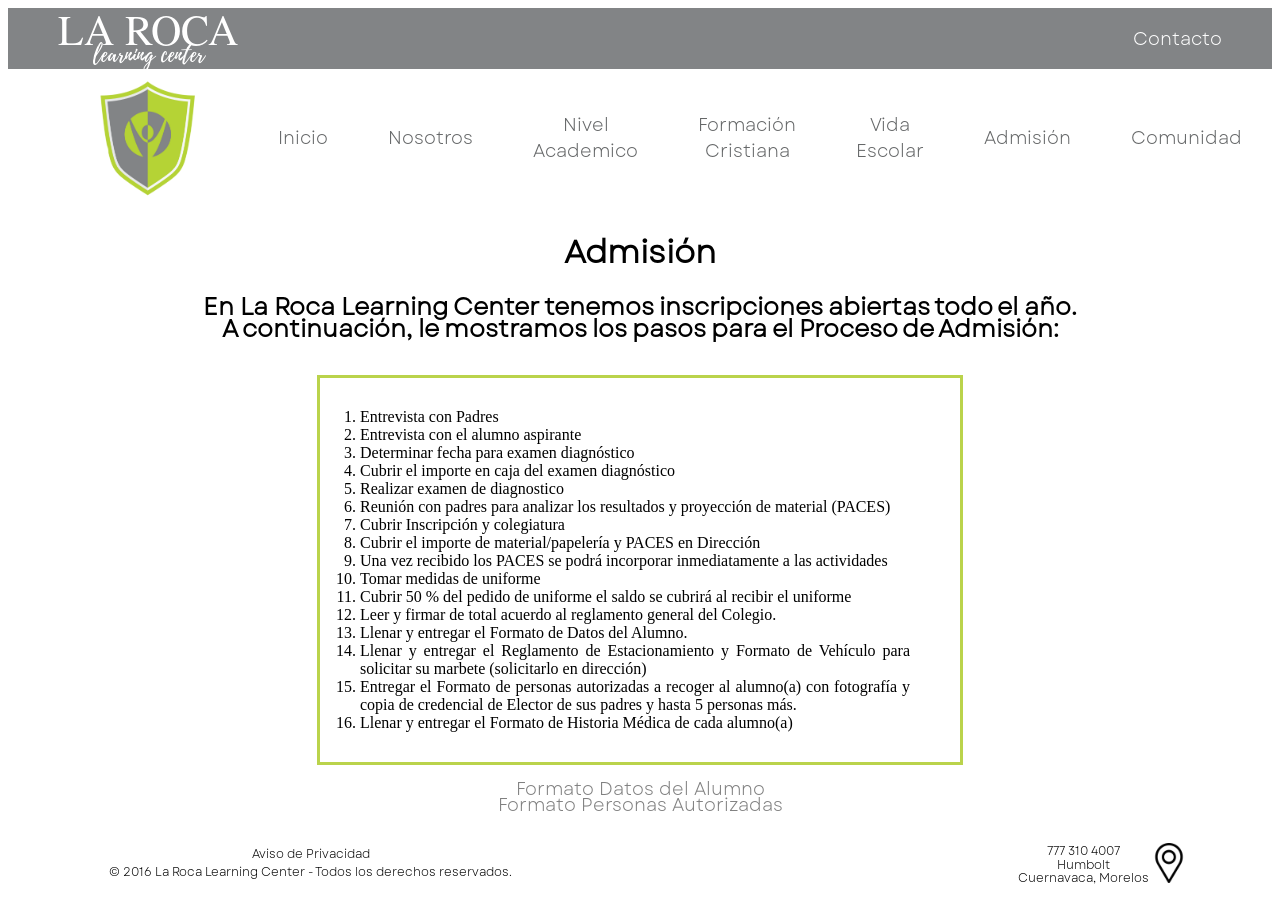
==== commit b5487d21: "actualizaciones isa 2" ====
--- a/Admision.html
+++ b/Admision.html
@@ -17,9 +17,9 @@
       .catch(error => console.error('Error cargando header:', error));
   </script>
 
-  <h1>Admision</h1>
-  <h2>En La Roca Learning Center tenemos inscripciones abiertas todo el año.</h2>
-  <h2>A continuación, le mostramos los pasos para el Proceso de Admisión:</h2>
+  <h1>Admisión</h1>
+  <h2 style="line-height: 0.9; margin-bottom: 0; padding-bottom: 0;" >En La Roca Learning Center tenemos inscripciones abiertas todo el año.</h2>
+  <h2 style="line-height: 0.9; margin-top: 0; padding-top: 0;">A continuación, le mostramos los pasos para el Proceso de Admisión:</h2>
   <div class="admision_requisitos">
     <ol class="admision_requisitos_listado">
       <li>Entrevista con Padres</li>
@@ -44,9 +44,9 @@
 
   </div>
   <div style="display: flex; align-items: center; flex-direction: column;">
-    <a href="docs/Formato Datos del Alumno.pdf" target="_blank">Formato Datos del Alumno</a>
-<br>
-    <a href="docs/Formato Personas Autorizadas.pdf" target="_blank">Formato Personas Autorizadas</a>
+    <a href="docs/Formato Datos del Alumno.pdf" target="_blank" style="line-height: 0.9; margin-bottom: 0; padding-botton: 0;">Formato Datos del Alumno</a>
+
+    <a href="docs/Formato Personas Autorizadas.pdf" target="_blank" style="line-height: 0.9; margin-top: 0; padding-top: 0;">Formato Personas Autorizadas</a>
  <br>   
   </div>
   <div id="footer" style="margin: 0;"></div>
--- a/style.css
+++ b/style.css
@@ -706,9 +706,9 @@
 .vida_horarios_col1 {
   display: flex;
   flex-direction: column;
-  align-items: flex-end;
-  justify-items: flex-end;
-  justify-content: flex-end;
+  align-items: center;
+  justify-items: center;
+  justify-content: center;
   color: white;
   font-size: 20px;
   font-family: Garet;
@@ -866,6 +866,14 @@
 
 .vida_salidas_cul_col1>h2 {
   font-size: 50px;
+  font-family: Garet;
+}
+.vida_salidas_cul_col1>h4 {
+  font-size: 50px;
+  font-family: Garet;
+}
+.vida_salidas_cul_col1 >h5{
+  font-family: Garet;
 }
 
 .vida_salidas_cul_card {
@@ -880,6 +888,7 @@
   align-items: flex-start;
   width: 70px;
   padding: 0px 10px;
+  font-family: Garet;
 }
 
 .vida_salidas_cul_card_numero>h2 {
@@ -925,6 +934,7 @@
   flex-wrap: wrap;
   justify-content: space-evenly;
   padding-bottom: 50px;
+  font-family: Garet;
 }
 
 .vida_eventos_e_col1 {
@@ -933,6 +943,7 @@
   flex-direction: column;
   justify-content: space-evenly;
   align-items: center;
+  font-family: Garet;
 }
 
 .vida_eventos_e_col1>h2 {
@@ -983,7 +994,7 @@
 }
 
 .vida_eventos_e_col2>img {
-  margin: 20px;
+  margin: 20px;  
 }
 
 .escuela_titulo {
@@ -1047,14 +1058,15 @@
   align-items: center;
   /*align-content: flex-start;*/
   text-align: center;
-  height: 400px;
+  height: 390px;
   width: 370px;
-  padding-bottom: 30px;
+  padding-bottom: 20px;
   padding-top: 10px;
   border-style: solid;
   border-color: #828486;
   border-width: 1px;
   line-height: 1.1;
+  margin-bottom: 60px;
 
 }
 
@@ -1401,4 +1413,7 @@
 }
 .contacto_aviso > il {
 text-align: left;
+}
+.vida_salidas_cul_card_lugares>h5{
+  font-family: Garet;
 }
